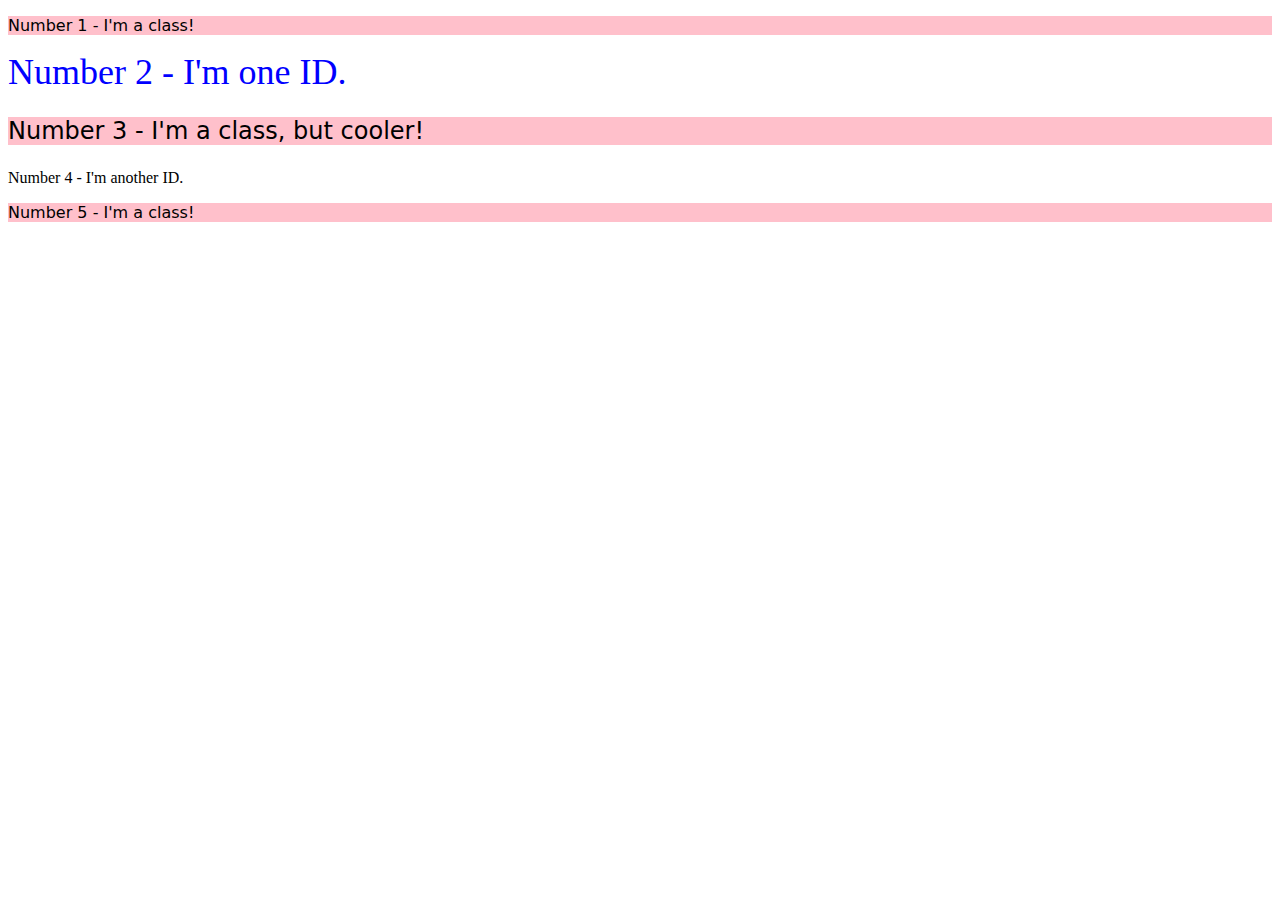
==== foundations/intro-to-css/02-class-id-selectors/index.html @ 566b2a50 "Added CSS too all elements" ====
<!DOCTYPE html>
<html lang="en">
  <head>
    <meta charset="UTF-8">
    <meta http-equiv="X-UA-Compatible" content="IE=edge">
    <meta name="viewport" content="width=device-width, initial-scale=1.0">
    <title>Class and ID Selectors</title>
    <link rel="stylesheet" href="style.css">
  </head>
  <body>
    <p class="number-1">Number 1 - I'm a class!</p>
    <div id="number-2">Number 2 - I'm one ID.</div>
    <p class="number-1 large">Number 3 - I'm a class, but cooler!</p>
    <div>Number 4 - I'm another ID.</div>
    <p class="number-1">Number 5 - I'm a class!</p>
  </body>
</html>
---- foundations/intro-to-css/02-class-id-selectors/style.css ----
.number-1 {
    background-color:pink;
    font-family: "Verdana", "DejaVu Sans", "sans-serif";
}

#number-2 {
    color:blue;
    font-size:36px;
}

.number-1.large {
    font-size: 24px;
}
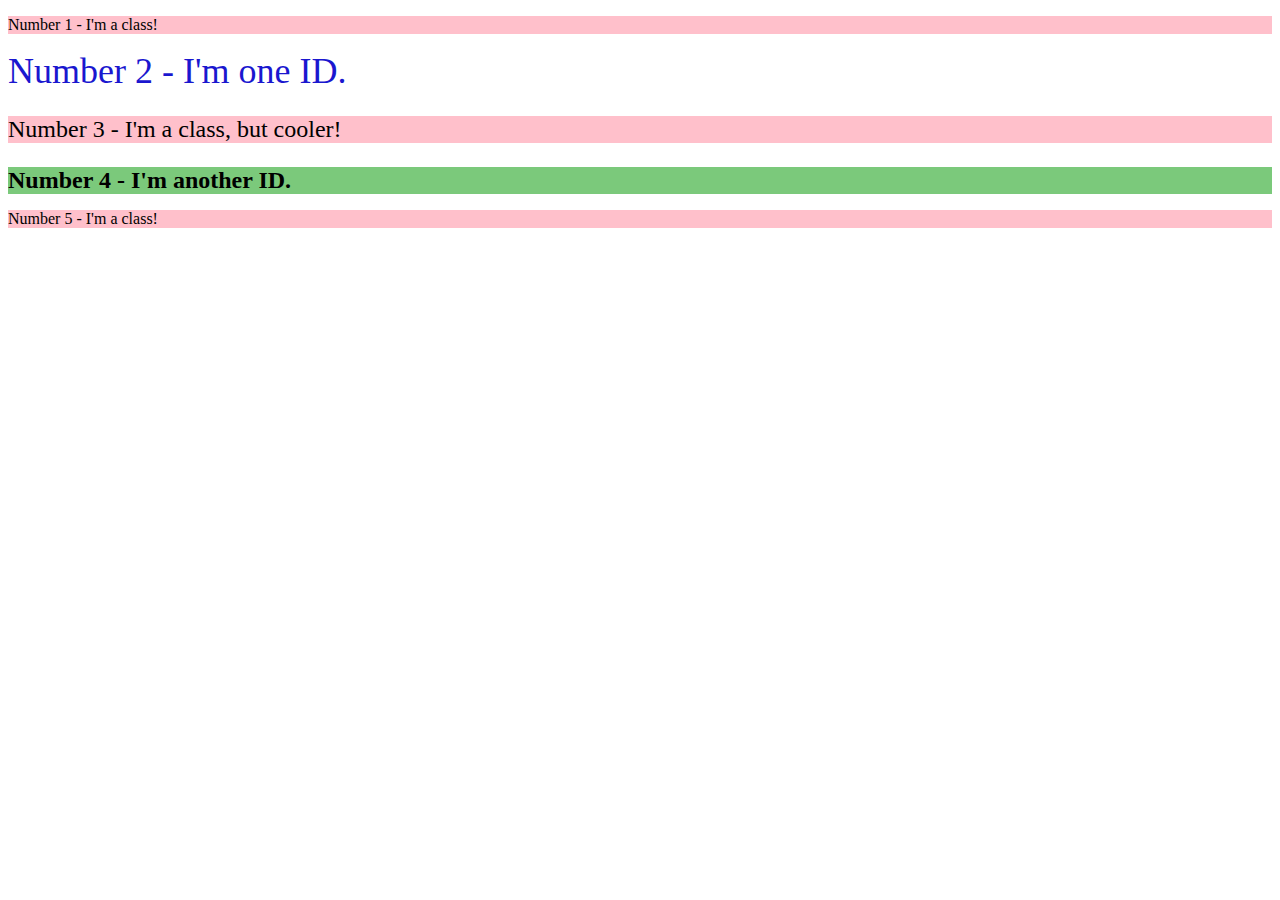
==== commit 4ce4422d: "refactored code" ====
--- a/foundations/intro-to-css/02-class-id-selectors/index.html
+++ b/foundations/intro-to-css/02-class-id-selectors/index.html
@@ -11,7 +11,7 @@
     <p class="number-1">Number 1 - I'm a class!</p>
     <div id="number-2">Number 2 - I'm one ID.</div>
     <p class="number-1 large">Number 3 - I'm a class, but cooler!</p>
-    <div>Number 4 - I'm another ID.</div>
+    <div id="number-4" class="large">Number 4 - I'm another ID.</div>
     <p class="number-1">Number 5 - I'm a class!</p>
   </body>
 </html>--- a/foundations/intro-to-css/02-class-id-selectors/style.css
+++ b/foundations/intro-to-css/02-class-id-selectors/style.css
@@ -1,13 +1,17 @@
 .number-1 {
     background-color:pink;
-    font-family: "Verdana", "DejaVu Sans", "sans-serif";
+    font-family: "sans-serif";
 }
 
 #number-2 {
-    color:blue;
+    color:hsl(241, 80%, 45%);
     font-size:36px;
 }
 
-.number-1.large {
+.large {
     font-size: 24px;
+}
+#number-4 {
+    background-color:rgb(123, 201, 123);
+    font-weight:bold;
 }